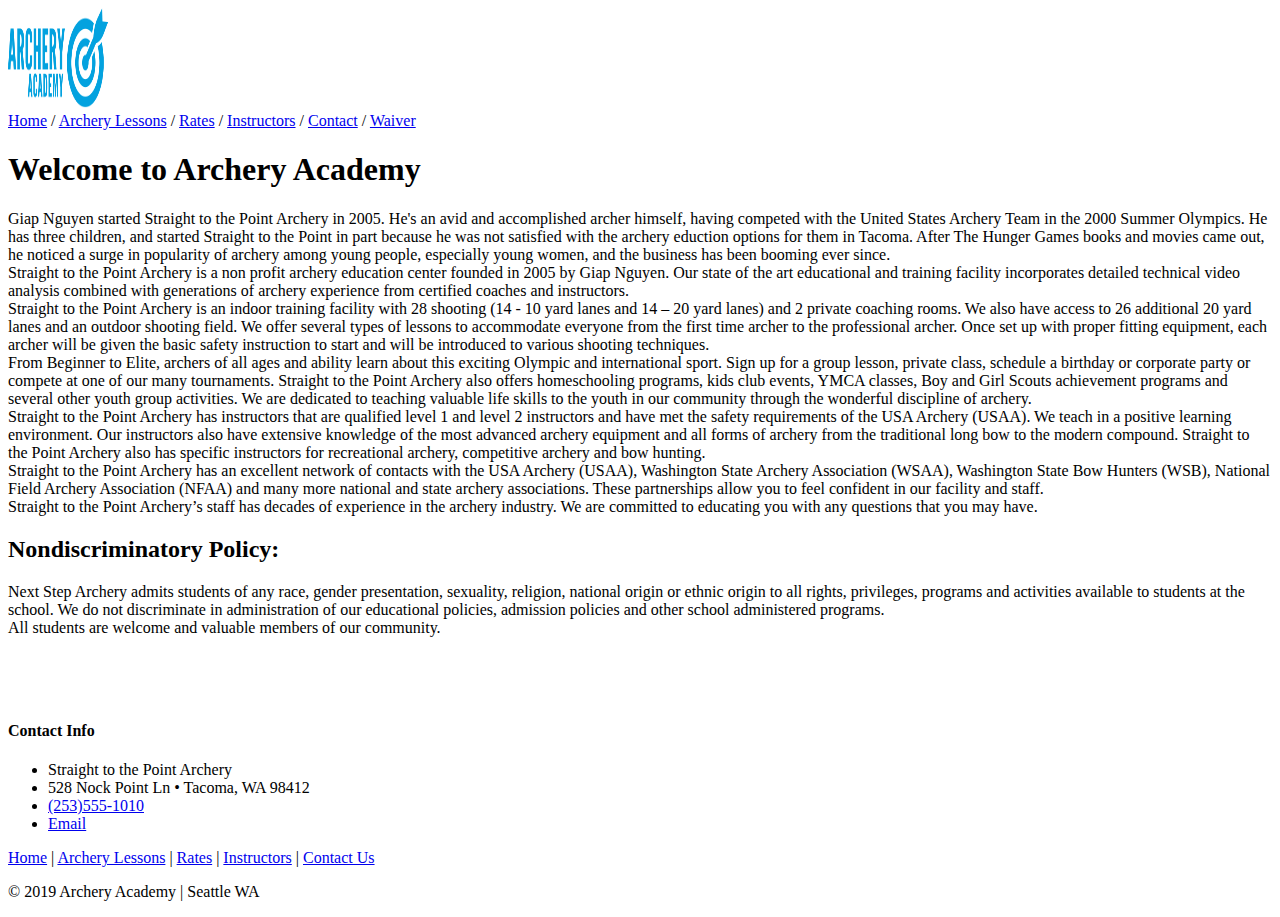
==== archery-academy.html @ 74737258 "add archery-academy hw" ====
<!DOCTYPE html>
<html lang="en">
  <head>
    <meta charset="utf-8">
		<title>Archery Academy</title>
  </head>
  <!--link rel="stylesheet" type="text/css" href="styles/archery-academy.css"-->
<body>
  
<header>
    <img src="images/archeryAcademy-logo-color.png" alt="archery academy logo" width="100" height="100">  
	<nav>
		<a href="archery-academy.html">Home</a> /
        <a href="archery-lessons.html">Archery Lessons</a> / 
        <a href="rates.html">Rates</a> /
        <a href="instructor-profile.html">Instructors</a> /
        <a href="mailto:archery-education@example.com">Contact</a> /
        <a href="#">Waiver</a> 
	</nav>
</header>

<section>
<h1>Welcome to Archery Academy</h1>
<!-- Side navigation -->
<div class="sidenav">
	Giap Nguyen started Straight to the Point Archery in 2005. He's an avid and accomplished archer himself, having competed with the United States Archery Team in the 2000 Summer Olympics. He has three children, and  started Straight to the Point in part because he was not satisfied with the archery eduction options for them in Tacoma. After The Hunger Games books and movies came out, he noticed a surge in popularity of archery among young people, especially young women, and the business has been booming ever since.
</div>
      <article>
        Straight to the Point Archery is a non profit archery education center founded in 2005 by Giap Nguyen.  Our state of the art educational and training facility incorporates detailed technical video analysis combined with generations of archery experience from certified coaches and instructors.
      </article> 
	<article>
		Straight to the Point Archery is an indoor training facility with  28 shooting (14 -  10 yard lanes and 14 – 20 yard lanes) and 2 private coaching rooms. We also have access to 26  additional  20 yard lanes  and an outdoor shooting field.  We offer several types of lessons to accommodate everyone from the first time archer to the professional archer. Once set up with proper fitting equipment, each archer will be given the basic safety instruction to start and will be introduced to various shooting techniques.
	</article>
	<article>  
		From Beginner to Elite, archers of all ages and ability learn about this exciting Olympic and international sport. Sign up for a group lesson, private class, schedule a birthday or corporate party or compete at one of our many tournaments.  Straight to the Point Archery also offers homeschooling programs, kids club events, YMCA classes, Boy and Girl Scouts achievement programs and several other youth group activities. We are dedicated to teaching valuable life skills to the youth in our community through the wonderful discipline of archery.
	</article>
	<article>  
		Straight to the Point Archery has instructors that are qualified level 1 and level 2 instructors and have met the safety requirements of the USA Archery (USAA). We teach in a positive learning environment.  Our instructors also have extensive knowledge of the most advanced archery equipment and all forms of archery from the traditional long bow to the modern compound.  Straight to the Point Archery also has specific instructors for recreational archery, competitive archery and bow hunting.
	</article>
	<article> 
		Straight to the Point Archery has an excellent network of contacts with the USA Archery (USAA), Washington State Archery Association (WSAA), Washington State Bow Hunters (WSB), National Field Archery Association (NFAA) and many more national and state archery associations. These partnerships allow you to feel confident in our facility and staff.
	</article>
	<article>
		Straight to the Point Archery’s staff has decades of experience in the archery industry. We are committed to educating you with any questions that you may have.        
	</article>
<article>
	<h2>Nondiscriminatory Policy:</h2>
Next Step Archery admits students of any race, gender presentation, sexuality, religion, national origin or ethnic origin to all rights, privileges, programs and activities available to students at the school. We do not discriminate in administration of our educational policies, admission policies and other school administered programs. <br>
<span id="highlight" >All students are welcome and valuable members of our community.</span>
</article>
</section> 

<footer>	   
    <div class="container">
        <div>
		<img src="images/archeryAcademy-logo-white.png" alt="white-logo" style="width:auto; height:60px;">
			<h4>Contact Info</h4>
			<ul>
			 <li>Straight to the Point Archery</li>
			 <li>528 Nock Point Ln • Tacoma, WA 98412</li>
			 <li><a href="tel:(253)555-1010">(253)555-1010</a></li>
			 <li><a href="mailto:archery-education@example.com">Email</a></li>
			</ul>
        </div>
    </div>
	<nav>   
		<a href="archery-academy.html">Home</a> |
        <a href="archery-lessons.html">Archery Lessons</a> |
        <a href="rates.html">Rates</a> |
        <a href="instructor-profile.html" target="_blank">Instructors</a> |
        <a href="mailto:archery-education@example.com">Contact Us</a> 
    </nav>
	<p> &copy; 2019 Archery Academy | Seattle WA</p>
</footer>

</body>
</html>
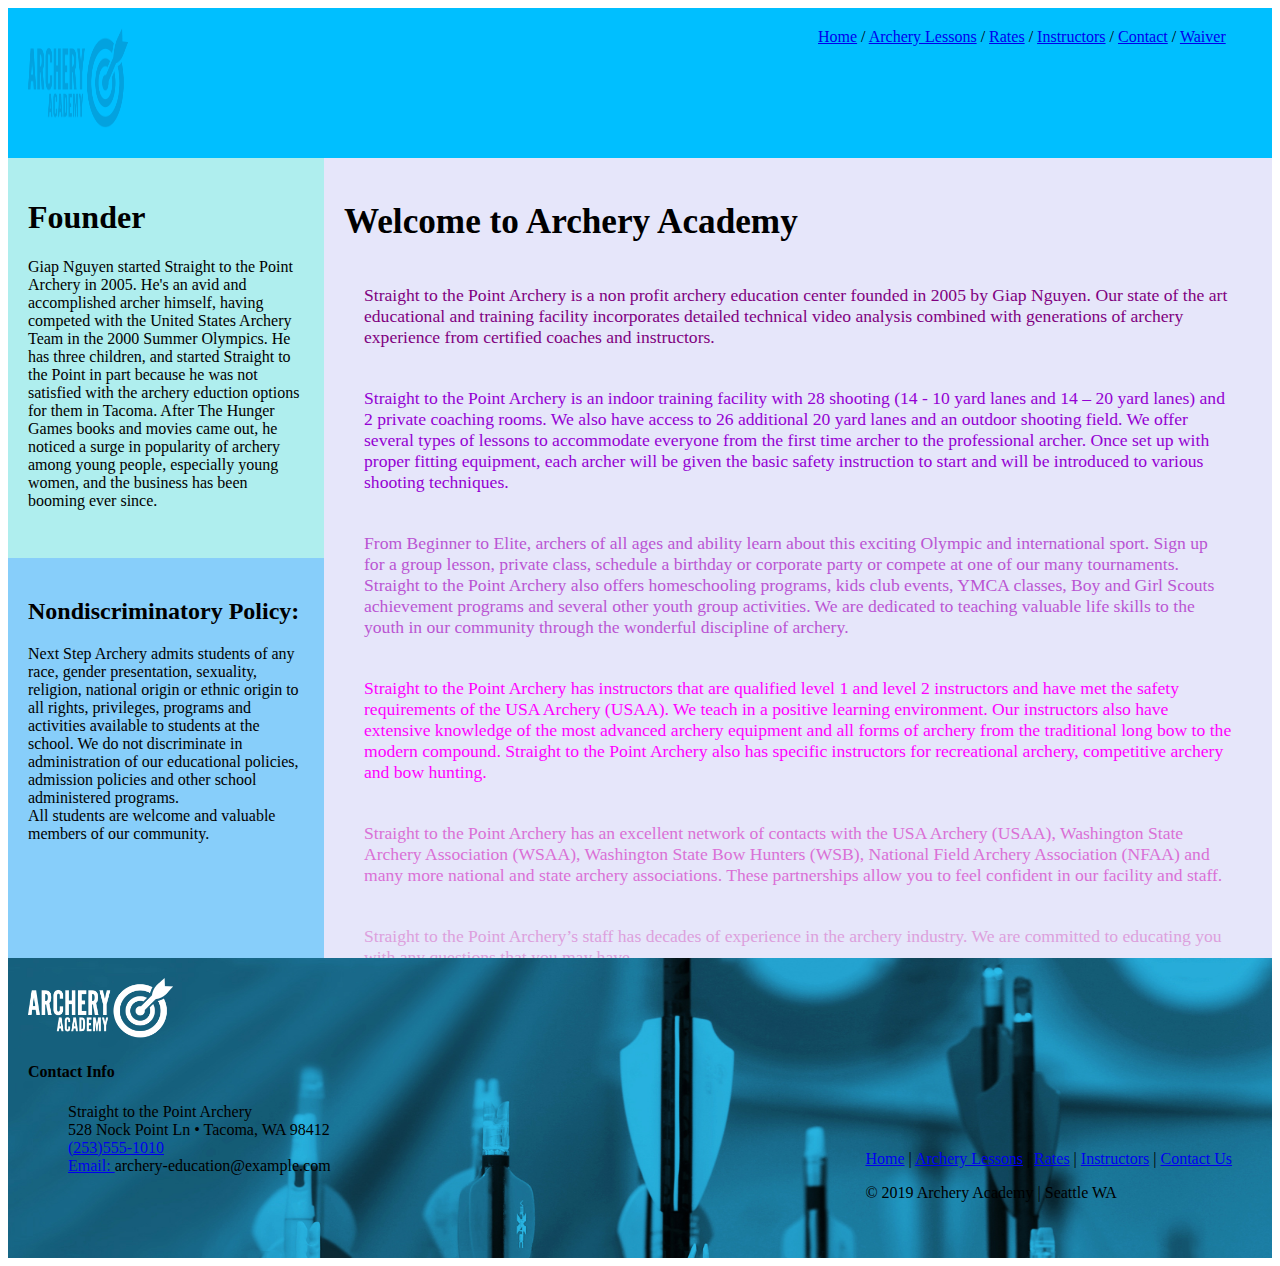
==== commit 5b1d48fd: "hw8 grid" ====
--- a/archery-academy.html
+++ b/archery-academy.html
@@ -1,77 +1,78 @@
 <!DOCTYPE html>
 <html lang="en">
-  <head>
-    <meta charset="utf-8">
-		<title>Archery Academy</title>
-  </head>
-  <!--link rel="stylesheet" type="text/css" href="styles/archery-academy.css"-->
+<head>
+<meta charset="utf-8">
+<title>Archery Academy</title>
+<link rel="stylesheet" type="text/css" href="styles/archery-academy.css">
+</head>
+
 <body>
-  
-<header>
-    <img src="images/archeryAcademy-logo-color.png" alt="archery academy logo" width="100" height="100">  
+<div id="container"> 
+	<header>
+		<img src="images/archeryAcademy-logo-color.png" alt="archery academy logo" width="100" height="100">  
+	</header>
 	<nav>
 		<a href="archery-academy.html">Home</a> /
-        <a href="archery-lessons.html">Archery Lessons</a> / 
-        <a href="rates.html">Rates</a> /
-        <a href="instructor-profile.html">Instructors</a> /
-        <a href="mailto:archery-education@example.com">Contact</a> /
-        <a href="#">Waiver</a> 
+		<a href="archery-lessons.html">Archery Lessons</a> / 
+		<a href="rates.html">Rates</a> /
+		<a href="instructor-profile.html">Instructors</a> /
+		<a href="mailto:archery-education@example.com">Contact</a> /
+		<a href="#">Waiver</a> 
 	</nav>
-</header>
+	<aside class="side1"> 
+		<h1>Founder</h1>
+		Giap Nguyen started Straight to the Point Archery in 2005. He's an avid and accomplished archer himself, having competed with the United States Archery Team in the 2000 Summer Olympics. He has three children, and  started Straight to the Point in part because he was not satisfied with the archery eduction options for them in Tacoma. After The Hunger Games books and movies came out, he noticed a surge in popularity of archery among young people, especially young women, and the business has been booming ever since.
+	</aside>
+	<aside class="side2">
+		<h2>Nondiscriminatory Policy:</h2>
+		Next Step Archery admits students of any race, gender presentation, sexuality, religion, national origin or ethnic origin to all rights, privileges, programs and activities available to students at the school. We do not discriminate in administration of our educational policies, admission policies and other school administered programs. <br>
+		<span id="highlight" >All students are welcome and valuable members of our community.</span>
+	</aside>
 
-<section>
-<h1>Welcome to Archery Academy</h1>
-<!-- Side navigation -->
-<div class="sidenav">
-	Giap Nguyen started Straight to the Point Archery in 2005. He's an avid and accomplished archer himself, having competed with the United States Archery Team in the 2000 Summer Olympics. He has three children, and  started Straight to the Point in part because he was not satisfied with the archery eduction options for them in Tacoma. After The Hunger Games books and movies came out, he noticed a surge in popularity of archery among young people, especially young women, and the business has been booming ever since.
+	<section>
+		<h1>
+			Welcome to Archery Academy
+		</h1>
+		<article class="a1">
+			Straight to the Point Archery is a non profit archery education center founded in 2005 by Giap Nguyen.  Our state of the art educational and training facility incorporates detailed technical video analysis combined with generations of archery experience from certified coaches and instructors.
+		</article> 
+		<article class="a2">
+			Straight to the Point Archery is an indoor training facility with  28 shooting (14 -  10 yard lanes and 14 – 20 yard lanes) and 2 private coaching rooms. We also have access to 26  additional  20 yard lanes  and an outdoor shooting field.  We offer several types of lessons to accommodate everyone from the first time archer to the professional archer. Once set up with proper fitting equipment, each archer will be given the basic safety instruction to start and will be introduced to various shooting techniques.
+		</article>
+		<article class="a3">  
+			From Beginner to Elite, archers of all ages and ability learn about this exciting Olympic and international sport. Sign up for a group lesson, private class, schedule a birthday or corporate party or compete at one of our many tournaments.  Straight to the Point Archery also offers homeschooling programs, kids club events, YMCA classes, Boy and Girl Scouts achievement programs and several other youth group activities. We are dedicated to teaching valuable life skills to the youth in our community through the wonderful discipline of archery.
+		</article>
+		<article class="a4">  
+			Straight to the Point Archery has instructors that are qualified level 1 and level 2 instructors and have met the safety requirements of the USA Archery (USAA). We teach in a positive learning environment.  Our instructors also have extensive knowledge of the most advanced archery equipment and all forms of archery from the traditional long bow to the modern compound.  Straight to the Point Archery also has specific instructors for recreational archery, competitive archery and bow hunting.
+		</article>
+		<article class="a5"> 
+			Straight to the Point Archery has an excellent network of contacts with the USA Archery (USAA), Washington State Archery Association (WSAA), Washington State Bow Hunters (WSB), National Field Archery Association (NFAA) and many more national and state archery associations. These partnerships allow you to feel confident in our facility and staff.
+		</article>
+		<article class="a6">
+			Straight to the Point Archery’s staff has decades of experience in the archery industry. We are committed to educating you with any questions that you may have.        
+		</article>
+  </section> 
+
+	<footer>	   
+	<div id="foot-div">
+	  <img src="images/archeryAcademy-logo-white.png" alt="white-logo" style="width:auto; height:60px;">
+		<h4>Contact Info</h4>
+		<ul>
+		<li>Straight to the Point Archery</li>
+		<li>528 Nock Point Ln • Tacoma, WA 98412</li>
+		<li><a href="tel:(253)555-1010">(253)555-1010</a></li>
+		<li><a href="mailto:archery-education@example.com">Email: </a>archery-education@example.com</li>
+		</ul>
+	</div>
+	<nav  id="foot-nav" > 
+		<a href="archery-academy.html">Home</a> |
+		<a href="archery-lessons.html">Archery Lessons</a> |
+		<a href="rates.html">Rates</a> |
+		<a href="instructor-profile.html" target="_blank">Instructors</a> |
+		<a href="mailto:archery-education@example.com">Contact Us</a> 
+		<p> &copy; 2019 Archery Academy | Seattle WA</p>
+	</nav>
+	</footer>
 </div>
-      <article>
-        Straight to the Point Archery is a non profit archery education center founded in 2005 by Giap Nguyen.  Our state of the art educational and training facility incorporates detailed technical video analysis combined with generations of archery experience from certified coaches and instructors.
-      </article> 
-	<article>
-		Straight to the Point Archery is an indoor training facility with  28 shooting (14 -  10 yard lanes and 14 – 20 yard lanes) and 2 private coaching rooms. We also have access to 26  additional  20 yard lanes  and an outdoor shooting field.  We offer several types of lessons to accommodate everyone from the first time archer to the professional archer. Once set up with proper fitting equipment, each archer will be given the basic safety instruction to start and will be introduced to various shooting techniques.
-	</article>
-	<article>  
-		From Beginner to Elite, archers of all ages and ability learn about this exciting Olympic and international sport. Sign up for a group lesson, private class, schedule a birthday or corporate party or compete at one of our many tournaments.  Straight to the Point Archery also offers homeschooling programs, kids club events, YMCA classes, Boy and Girl Scouts achievement programs and several other youth group activities. We are dedicated to teaching valuable life skills to the youth in our community through the wonderful discipline of archery.
-	</article>
-	<article>  
-		Straight to the Point Archery has instructors that are qualified level 1 and level 2 instructors and have met the safety requirements of the USA Archery (USAA). We teach in a positive learning environment.  Our instructors also have extensive knowledge of the most advanced archery equipment and all forms of archery from the traditional long bow to the modern compound.  Straight to the Point Archery also has specific instructors for recreational archery, competitive archery and bow hunting.
-	</article>
-	<article> 
-		Straight to the Point Archery has an excellent network of contacts with the USA Archery (USAA), Washington State Archery Association (WSAA), Washington State Bow Hunters (WSB), National Field Archery Association (NFAA) and many more national and state archery associations. These partnerships allow you to feel confident in our facility and staff.
-	</article>
-	<article>
-		Straight to the Point Archery’s staff has decades of experience in the archery industry. We are committed to educating you with any questions that you may have.        
-	</article>
-<article>
-	<h2>Nondiscriminatory Policy:</h2>
-Next Step Archery admits students of any race, gender presentation, sexuality, religion, national origin or ethnic origin to all rights, privileges, programs and activities available to students at the school. We do not discriminate in administration of our educational policies, admission policies and other school administered programs. <br>
-<span id="highlight" >All students are welcome and valuable members of our community.</span>
-</article>
-</section> 
-
-<footer>	   
-    <div class="container">
-        <div>
-		<img src="images/archeryAcademy-logo-white.png" alt="white-logo" style="width:auto; height:60px;">
-			<h4>Contact Info</h4>
-			<ul>
-			 <li>Straight to the Point Archery</li>
-			 <li>528 Nock Point Ln • Tacoma, WA 98412</li>
-			 <li><a href="tel:(253)555-1010">(253)555-1010</a></li>
-			 <li><a href="mailto:archery-education@example.com">Email</a></li>
-			</ul>
-        </div>
-    </div>
-	<nav>   
-		<a href="archery-academy.html">Home</a> |
-        <a href="archery-lessons.html">Archery Lessons</a> |
-        <a href="rates.html">Rates</a> |
-        <a href="instructor-profile.html" target="_blank">Instructors</a> |
-        <a href="mailto:archery-education@example.com">Contact Us</a> 
-    </nav>
-	<p> &copy; 2019 Archery Academy | Seattle WA</p>
-</footer>
-
 </body>
 </html>--- a/styles/archery-academy.css
+++ b/styles/archery-academy.css
@@ -0,0 +1,99 @@
+/*
+body {
+	text-align: center;
+	font-weight: bold;
+}
+*/
+dt { font-weight: bold; color:mediumslateblue;}
+#container {
+	display: grid;
+	grid-template-columns: repeat(8,1fr);
+	grid-template-rows: 100px 50px 400px 400px 300px;
+	margin:0 auto;
+/*	border: 1px solid black;*/
+}
+header,nav,section,aside,footer { padding: 20px;}
+header {background: deepskyblue;
+	grid-column: 1/6;
+	grid-row: 1/3;
+}
+nav {background: deepskyblue;
+	grid-column: 6/9;
+	grid-row: 1/3
+}
+.side1{
+	grid-column: 1/3;
+	grid-row: 3/4;
+	/* border: 4px solid lightskyblue; */
+	background: paleturquoise;
+}
+.side2{
+	grid-column: 1/3;
+	grid-row: 4/5;
+	/* border: 4px solid mediumslateblue ; */
+	background:lightskyblue;
+}
+section{ 
+	background:lavender;
+	font-size: 1.1em;
+	grid-column: 3/9;
+	grid-row: 3/5;
+	display: grid;
+	grid-template-rows: repeat(6,1fr);
+}
+section h1 { grid-column: 1/2; }
+article{
+	/* border: 1px solid red;  */
+	padding: 20px;
+}
+.a1 {color: purple;}
+.a2 {color: darkviolet;}
+.a3 {color: mediumorchid;}
+.a4 {color: fuchsia;}
+.a5 {color: orchid;}
+.a6 {color: plum;}
+
+.instructor{ 
+	background:lightskyblue;
+	font-size: 1.1em;
+	grid-column: 1/9;
+	grid-row: 3/5;
+	display: grid;
+	grid-template-columns: repeat(4,1fr);
+}
+.i1{ grid-column: 1/2; padding: 10px;  border: 1px solid deepskyblue; }
+.i2{ grid-column: 2/3; padding: 10px; border: 1px solid deepskyblue; }
+.i3{ grid-column: 3/4; padding: 10px; border: 1px solid deepskyblue; }
+.i4{ grid-column: 4/5; padding: 10px; border: 1px solid deepskyblue; }
+
+.three-col  { 
+	background:lightskyblue;
+	grid-column: 1/9;
+	grid-row: 3/5;
+	grid-template-columns: repeat(3,1fr);
+}
+.three-1 { grid-column: 1/2; padding: 10px; border: 1px solid deepskyblue; }
+.three-2 { grid-column: 2/3; padding: 10px; border: 1px solid deepskyblue; }
+.three-3 { grid-column: 3/4; padding: 10px; border: 1px solid deepskyblue; }
+
+footer{
+	grid-column: 1/9;
+	grid-row: 5/6;
+  /* border: 2px solid red;*/
+    background-image: url(../images/footerImage.jpg);
+    background-size: 100% 100%;
+		display: grid;
+	grid-template-columns: repeat(2,1fr);
+}
+#foot-div {
+	grid-column: 1/2;
+}
+#foot-nav {
+	grid-column: 2/3;
+}
+footer ul {list-style-type: none;}
+footer nav {
+    background: none; 
+    justify-self:end;
+    align-self:end;
+}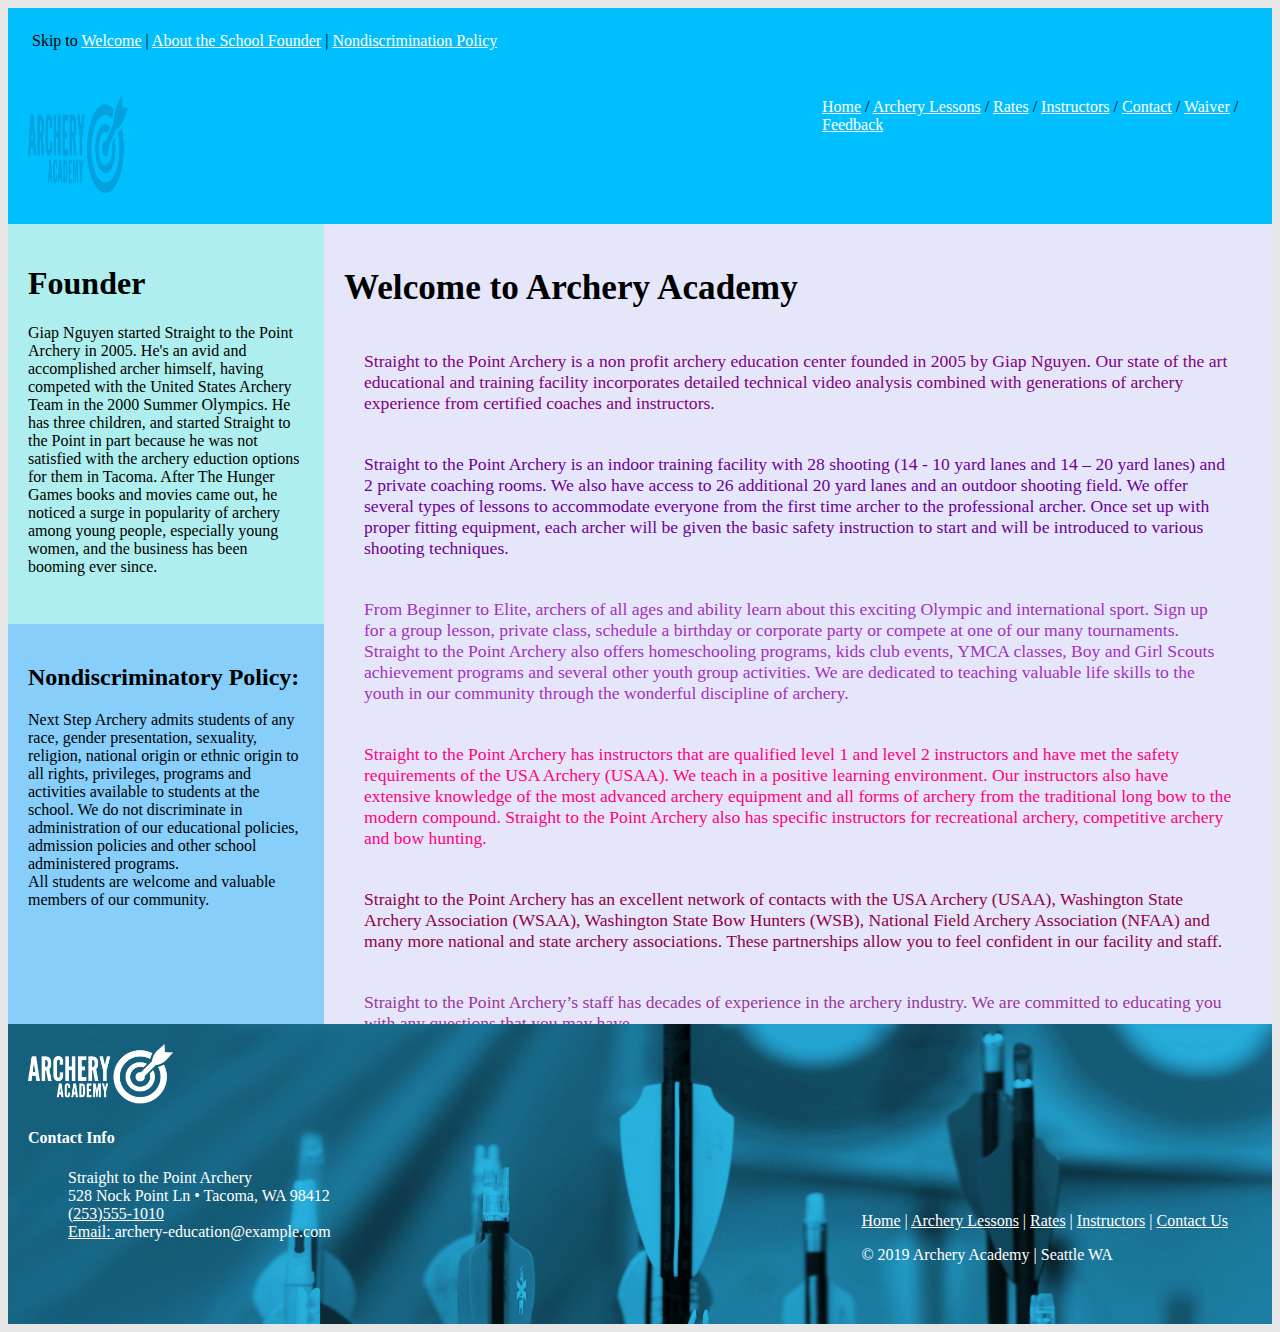
==== commit fbe38582: "add  tab through, color contrast, image alt text to archery home and instructor page" ====
--- a/archery-academy.html
+++ b/archery-academy.html
@@ -6,30 +6,36 @@
 <link rel="stylesheet" type="text/css" href="styles/archery-academy.css">
 </head>
 
-<body>
+<body id="top">
+<nav class="top">
+	Skip to <a href="#home-1"> Welcome</a>
+ | <a href="#home-2">About the School Founder</a>
+ | <a href="#home-3">Nondiscrimination Policy </a>
+ </nav>
 <div id="container"> 
-	<header>
+	<header class="header-flex">
 		<img src="images/archeryAcademy-logo-color.png" alt="archery academy logo" width="100" height="100">  
 	</header>
-	<nav>
-		<a href="archery-academy.html">Home</a> /
-		<a href="archery-lessons.html">Archery Lessons</a> / 
-		<a href="rates.html">Rates</a> /
-		<a href="instructor-profile.html">Instructors</a> /
-		<a href="mailto:archery-education@example.com">Contact</a> /
-		<a href="#">Waiver</a> 
-	</nav>
-	<aside class="side1"> 
+<nav>
+	<a href="archery-academy.html">Home</a> /
+	<a href="archery-lessons.html">Archery Lessons</a> / 
+	<a href="rates.html">Rates</a> /
+	<a href="instructor-profile.html">Instructors</a> /
+	<a href="mailto:archery-education@example.com">Contact</a> /
+	<a href="#">Waiver</a> /
+	<a href="contact.html">Feedback</a> 
+</nav>
+	<aside  id="home-2" class="side1"> 
 		<h1>Founder</h1>
 		Giap Nguyen started Straight to the Point Archery in 2005. He's an avid and accomplished archer himself, having competed with the United States Archery Team in the 2000 Summer Olympics. He has three children, and  started Straight to the Point in part because he was not satisfied with the archery eduction options for them in Tacoma. After The Hunger Games books and movies came out, he noticed a surge in popularity of archery among young people, especially young women, and the business has been booming ever since.
 	</aside>
-	<aside class="side2">
+	<aside id="home-3" class="side2">
 		<h2>Nondiscriminatory Policy:</h2>
 		Next Step Archery admits students of any race, gender presentation, sexuality, religion, national origin or ethnic origin to all rights, privileges, programs and activities available to students at the school. We do not discriminate in administration of our educational policies, admission policies and other school administered programs. <br>
 		<span id="highlight" >All students are welcome and valuable members of our community.</span>
 	</aside>
 
-	<section>
+	<section id="home-1" >
 		<h1>
 			Welcome to Archery Academy
 		</h1>
@@ -51,6 +57,7 @@
 		<article class="a6">
 			Straight to the Point Archery’s staff has decades of experience in the archery industry. We are committed to educating you with any questions that you may have.        
 		</article>
+		 <a href="#top"> back to the top</a> 
   </section> 
 
 	<footer>	   
--- a/styles/archery-academy.css
+++ b/styles/archery-academy.css
@@ -1,23 +1,25 @@
-/*
 body {
-	text-align: center;
-	font-weight: bold;
+	background:#E6E6E6;
 }
-*/
-dt { font-weight: bold; color:mediumslateblue;}
+a { 
+  color: #FFFFFF; 
+}
+dt { font-weight: bold; color:#482CE8;}
 #container {
 	display: grid;
 	grid-template-columns: repeat(8,1fr);
-	grid-template-rows: 100px 50px 400px 400px 300px;
+	grid-template-rows: 100px 50px 400px 400px 300px; 
 	margin:0 auto;
+	justify-content: space-evenly;
 /*	border: 1px solid black;*/
 }
-header,nav,section,aside,footer { padding: 20px;}
-header {background: deepskyblue;
+header,section,aside,footer { padding: 20px;}
+header {background: #00bfff;
 	grid-column: 1/6;
 	grid-row: 1/3;
 }
-nav {background: deepskyblue;
+nav {background: #00bfff;
+     padding: 1.5rem; 
 	grid-column: 6/9;
 	grid-row: 1/3
 }
@@ -34,37 +36,39 @@
 	background:lightskyblue;
 }
 section{ 
-	background:lavender;
+	background:#E6E6FA;  /* lavender */
 	font-size: 1.1em;
+	display: grid;
 	grid-column: 3/9;
 	grid-row: 3/5;
-	display: grid;
 	grid-template-rows: repeat(6,1fr);
 }
-section h1 { grid-column: 1/2; }
+section h1 { grid-column: 1/2;}
+section a {color: #005700;}
 article{
 	/* border: 1px solid red;  */
 	padding: 20px;
 }
-.a1 {color: purple;}
-.a2 {color: darkviolet;}
-.a3 {color: mediumorchid;}
-.a4 {color: fuchsia;}
-.a5 {color: orchid;}
-.a6 {color: plum;}
+.a1 {color: #800080;}
+.a2 {color: #6B0099;}
+.a3 {color: #A231BF;}
+.a4 {color: #FF0080;}
+.a5 {color: #8F0047;}
+.a6 {color: #9A379A;}
 
 .instructor{ 
-	background:lightskyblue;
+	background:#87cefa;
 	font-size: 1.1em;
 	grid-column: 1/9;
 	grid-row: 3/5;
 	display: grid;
 	grid-template-columns: repeat(4,1fr);
 }
-.i1{ grid-column: 1/2; padding: 10px;  border: 1px solid deepskyblue; }
-.i2{ grid-column: 2/3; padding: 10px; border: 1px solid deepskyblue; }
-.i3{ grid-column: 3/4; padding: 10px; border: 1px solid deepskyblue; }
-.i4{ grid-column: 4/5; padding: 10px; border: 1px solid deepskyblue; }
+.i1{ grid-column: 1/2; padding: 10px;  border: 1px solid #002A38 ;}
+.i2{ grid-column: 2/3; padding: 10px; border: 1px solid  #002A38; }
+.i3{ grid-column: 3/4; padding: 10px; border: 1px solid  #002A38; }
+.i4{ grid-column: 4/5; padding: 10px; border: 1px solid  #002A38; }
+
 
 .three-col  { 
 	background:lightskyblue;
@@ -72,9 +76,26 @@
 	grid-row: 3/5;
 	grid-template-columns: repeat(3,1fr);
 }
+/*
 .three-1 { grid-column: 1/2; padding: 10px; border: 1px solid deepskyblue; }
 .three-2 { grid-column: 2/3; padding: 10px; border: 1px solid deepskyblue; }
 .three-3 { grid-column: 3/4; padding: 10px; border: 1px solid deepskyblue; }
+*/
+.three-col{
+	background:lightskyblue;
+	display: flex;
+	flex-flow: column wrap;
+	justify-content: space-around;
+	padding: 20px;
+}
+.three-col > div {
+  width: 30%;
+  margin: 5px;
+  padding: 10px;
+  line-height: 15px;
+  border:1px solid deepskyblue; 
+  line-height: 20pt;
+}
 
 footer{
 	grid-column: 1/9;
@@ -82,18 +103,20 @@
   /* border: 2px solid red;*/
     background-image: url(../images/footerImage.jpg);
     background-size: 100% 100%;
-		display: grid;
+	display: grid;
 	grid-template-columns: repeat(2,1fr);
 }
 #foot-div {
+	color:#FFFFFF;
 	grid-column: 1/2;
 }
+footer ul {list-style-type: none; }
+
 #foot-nav {
+	color:#FFFFFF;
 	grid-column: 2/3;
+	background: none; 
+	justify-self:end;
+	align-self:end;
 }
-footer ul {list-style-type: none;}
-footer nav {
-    background: none; 
-    justify-self:end;
-    align-self:end;
-}+
